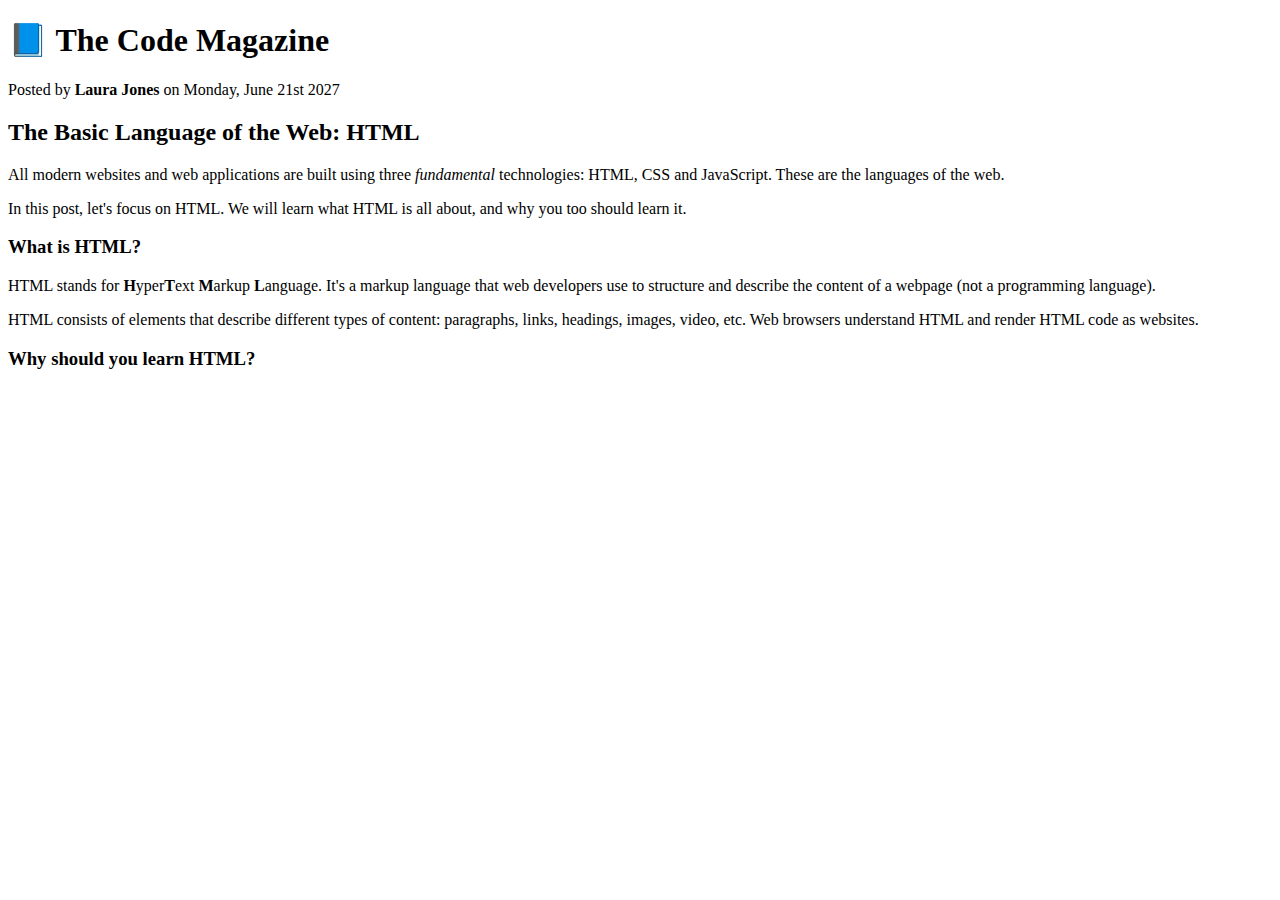
==== 2_html_fundamentals/index.html @ 591dd9c1 "Text Elements" ====
<!DOCTYPE html>
<html>
  <head>
    <title>The Basic Language of the Web: HTML</title>
  </head>

  <body>
    <!-- 
    <h1>The Basic Language of the Web: HTML</h1>
    <h2>The Basic Language of the Web: HTM</h2>
    <h3>The Basic Language of the Web: HTM</h3>
    <h4>The Basic Language of the Web: HTM</h4>
    <h5>The Basic Language of the Web: HTM</h5>
    <h6>The Basic Language of the Web: HTM</h6>
    -->

    <h1>📘 The Code Magazine</h1>
    <p>Posted by <strong>Laura Jones</strong> on Monday, June 21st 2027</p>

    <h2>The Basic Language of the Web: HTML</h2>
    <p>
      All modern websites and web applications are built using three
      <em>fundamental</em>
      technologies: HTML, CSS and JavaScript. These are the languages of the
      web.
    </p>

    <p>
      In this post, let's focus on HTML. We will learn what HTML is all about,
      and why you too should learn it.
    </p>

    <h3>What is HTML?</h3>
    <p>
      HTML stands for <strong>H</strong>yper<strong>T</strong>ext
      <strong>M</strong>arkup <strong>L</strong>anguage. It's a markup language
      that web developers use to structure and describe the content of a webpage
      (not a programming language).
    </p>
    <p>
      HTML consists of elements that describe different types of content:
      paragraphs, links, headings, images, video, etc. Web browsers understand
      HTML and render HTML code as websites.
    </p>

    <h3>Why should you learn HTML?</h3>
  </body>
</html>
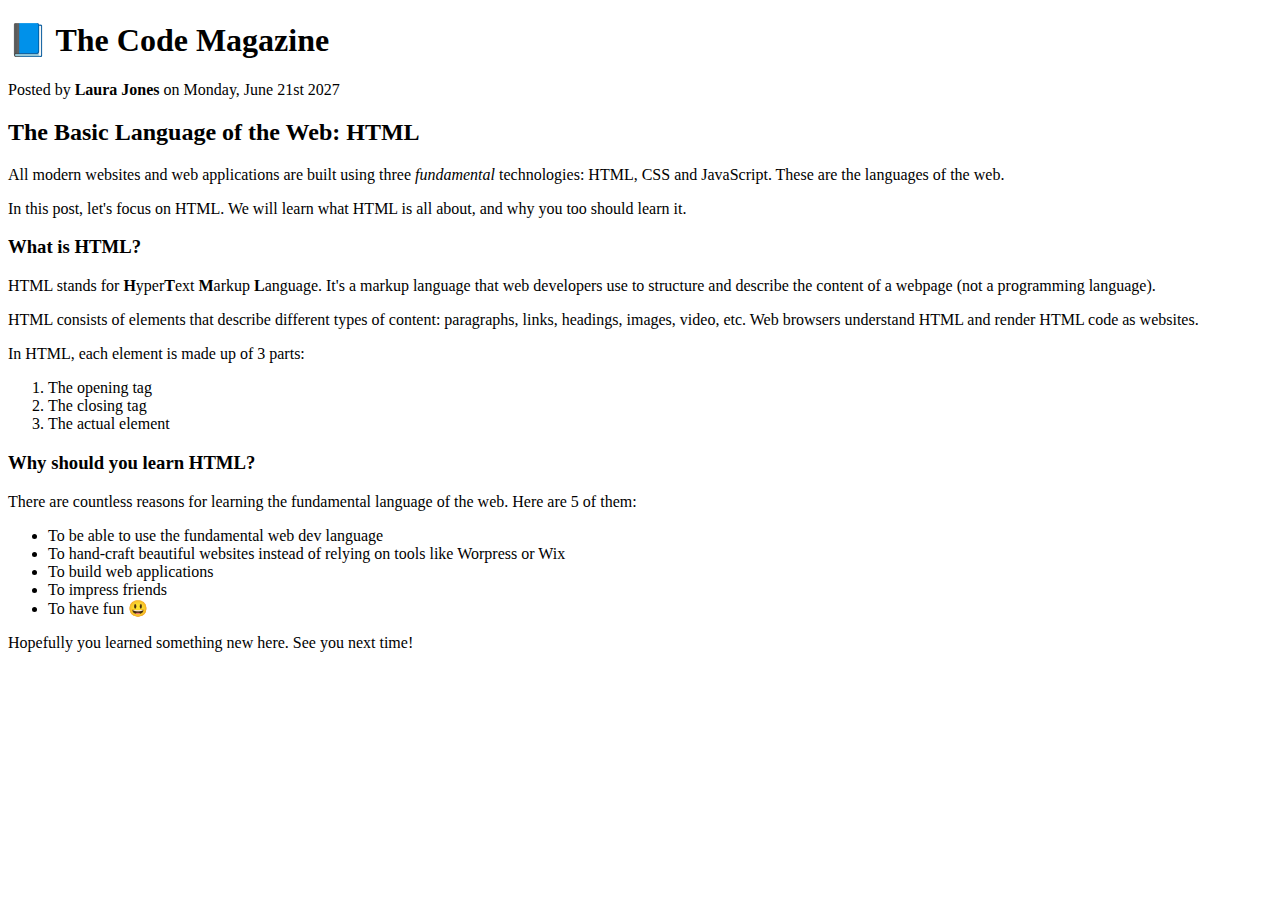
==== commit b9e31c1d: "More Text Elements: Lists" ====
--- a/2_html_fundamentals/index.html
+++ b/2_html_fundamentals/index.html
@@ -42,7 +42,32 @@
       paragraphs, links, headings, images, video, etc. Web browsers understand
       HTML and render HTML code as websites.
     </p>
+    <p>In HTML, each element is made up of 3 parts:</p>
+
+    <ol>
+      <li>The opening tag</li>
+      <li>The closing tag</li>
+      <li>The actual element</li>
+    </ol>
 
     <h3>Why should you learn HTML?</h3>
+
+    <p>
+      There are countless reasons for learning the fundamental language of the
+      web. Here are 5 of them:
+    </p>
+
+    <ul>
+      <li>To be able to use the fundamental web dev language</li>
+      <li>
+        To hand-craft beautiful websites instead of relying on tools like
+        Worpress or Wix
+      </li>
+      <li>To build web applications</li>
+      <li>To impress friends</li>
+      <li>To have fun 😃</li>
+    </ul>
+
+    <p>Hopefully you learned something new here. See you next time!</p>
   </body>
 </html>
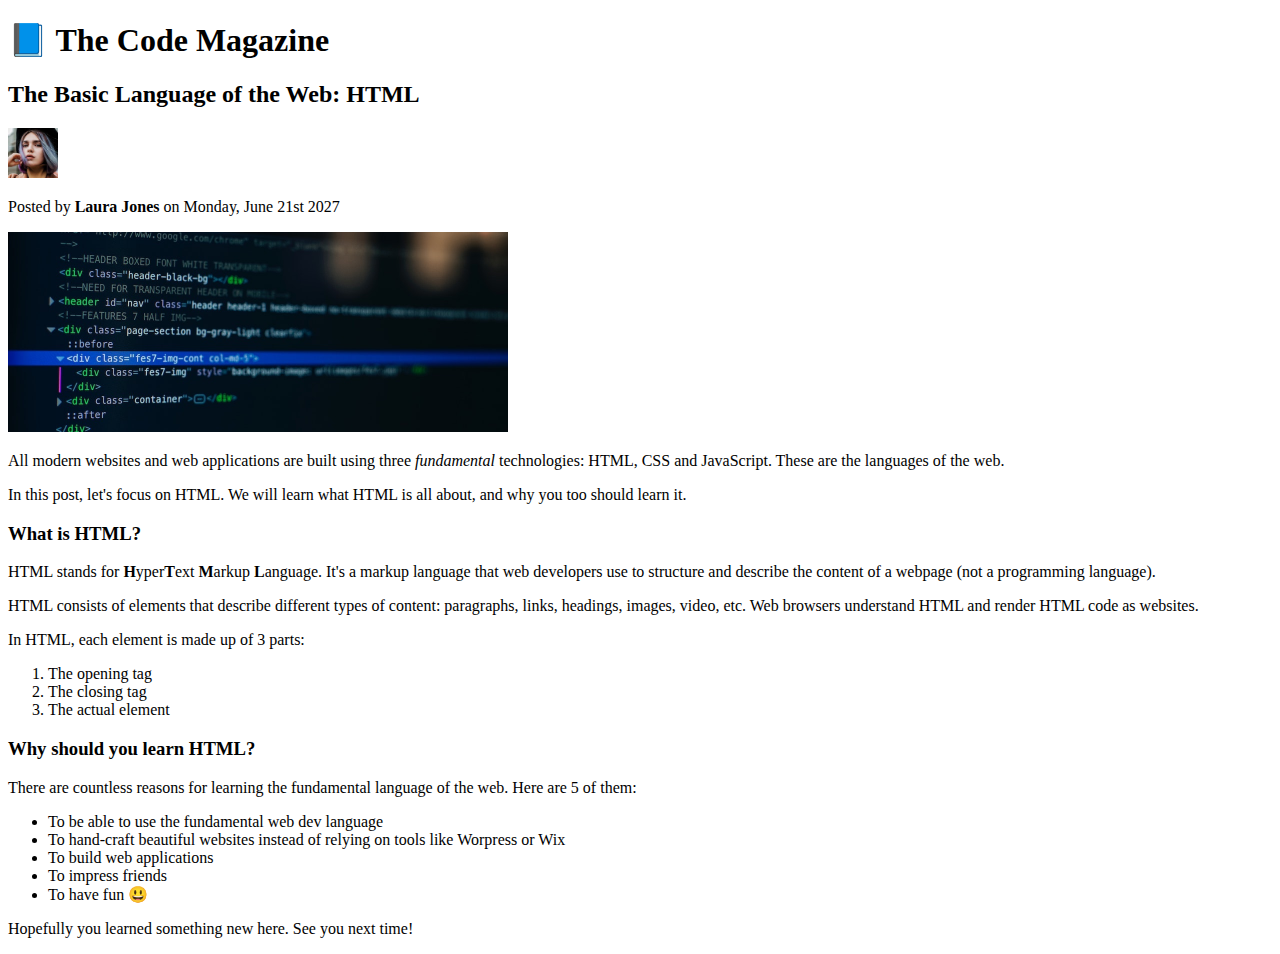
==== commit 107bd5ca: "Images and atributes" ====
--- a/2_html_fundamentals/index.html
+++ b/2_html_fundamentals/index.html
@@ -1,6 +1,7 @@
 <!DOCTYPE html>
-<html>
+<html lang="en">
   <head>
+    <meta charset="UTF-8" />
     <title>The Basic Language of the Web: HTML</title>
   </head>
 
@@ -15,9 +16,25 @@
     -->
 
     <h1>📘 The Code Magazine</h1>
+
+    <h2>The Basic Language of the Web: HTML</h2>
+
+    <img
+      src="laura-jones.jpg"
+      alt="Headshot of Laura Jones"
+      width="50"
+      height="50"
+    />
+
     <p>Posted by <strong>Laura Jones</strong> on Monday, June 21st 2027</p>
 
-    <h2>The Basic Language of the Web: HTML</h2>
+    <img
+      src="post-img.jpg"
+      alt="html code on a screen"
+      width="500"
+      height="200"
+    />
+
     <p>
       All modern websites and web applications are built using three
       <em>fundamental</em>
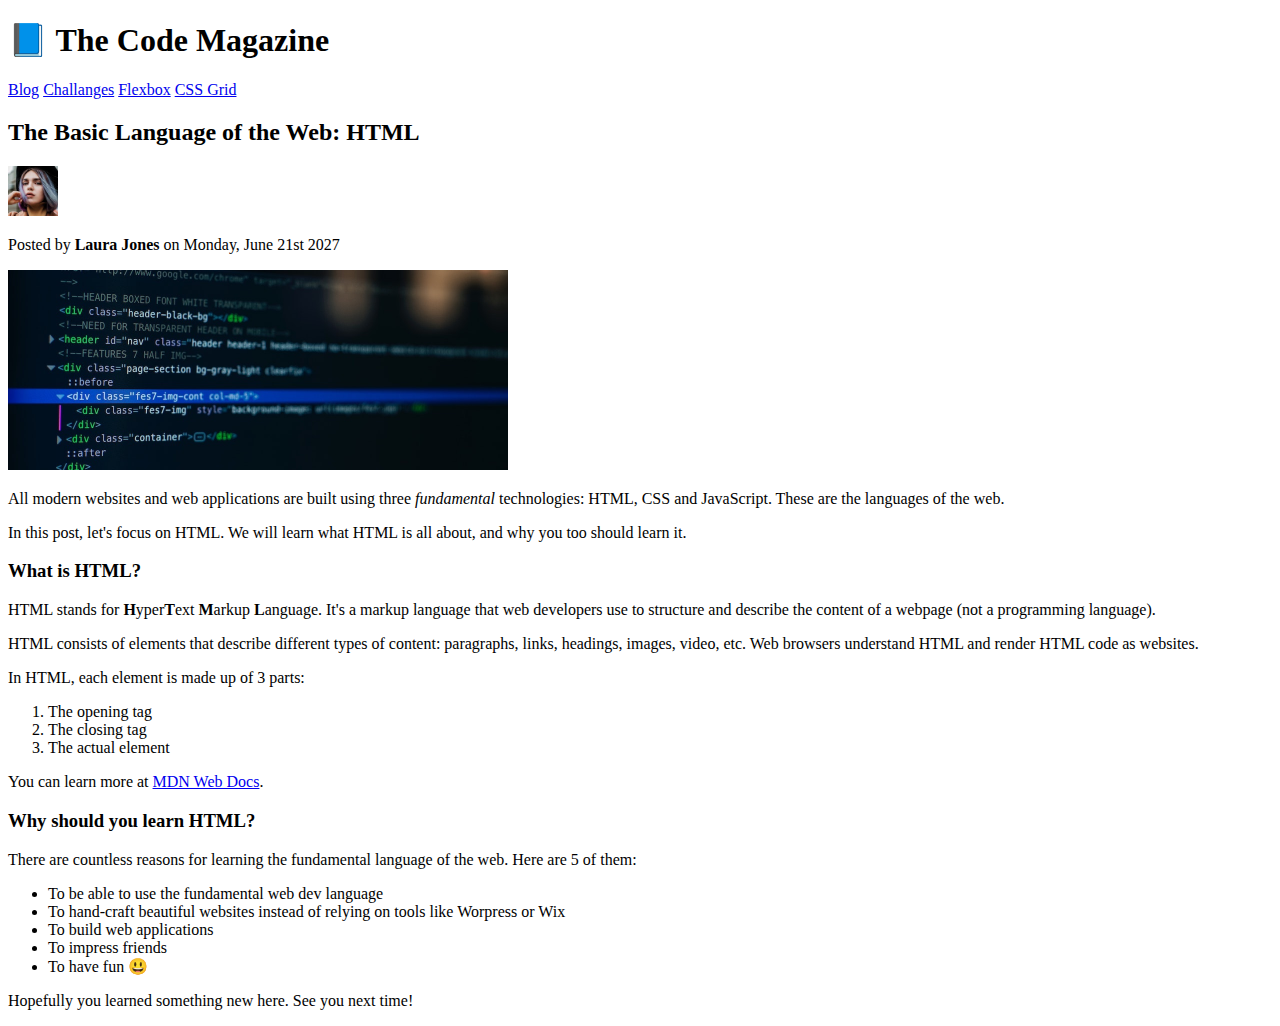
==== commit 006d5b06: "Hyperlinks" ====
--- a/2_html_fundamentals/index.html
+++ b/2_html_fundamentals/index.html
@@ -16,6 +16,11 @@
     -->
 
     <h1>📘 The Code Magazine</h1>
+
+    <a href="blog.html">Blog</a>
+    <a href="#">Challanges</a>
+    <a href="#">Flexbox</a>
+    <a href="#">CSS Grid</a>
 
     <h2>The Basic Language of the Web: HTML</h2>
 
@@ -67,6 +72,15 @@
       <li>The actual element</li>
     </ol>
 
+    <p>
+      You can learn more at
+      <a
+        href="https://developer.mozilla.org/en-US/docs/Web/HTML"
+        target="_blank"
+        >MDN Web Docs</a
+      >.
+    </p>
+
     <h3>Why should you learn HTML?</h3>
 
     <p>
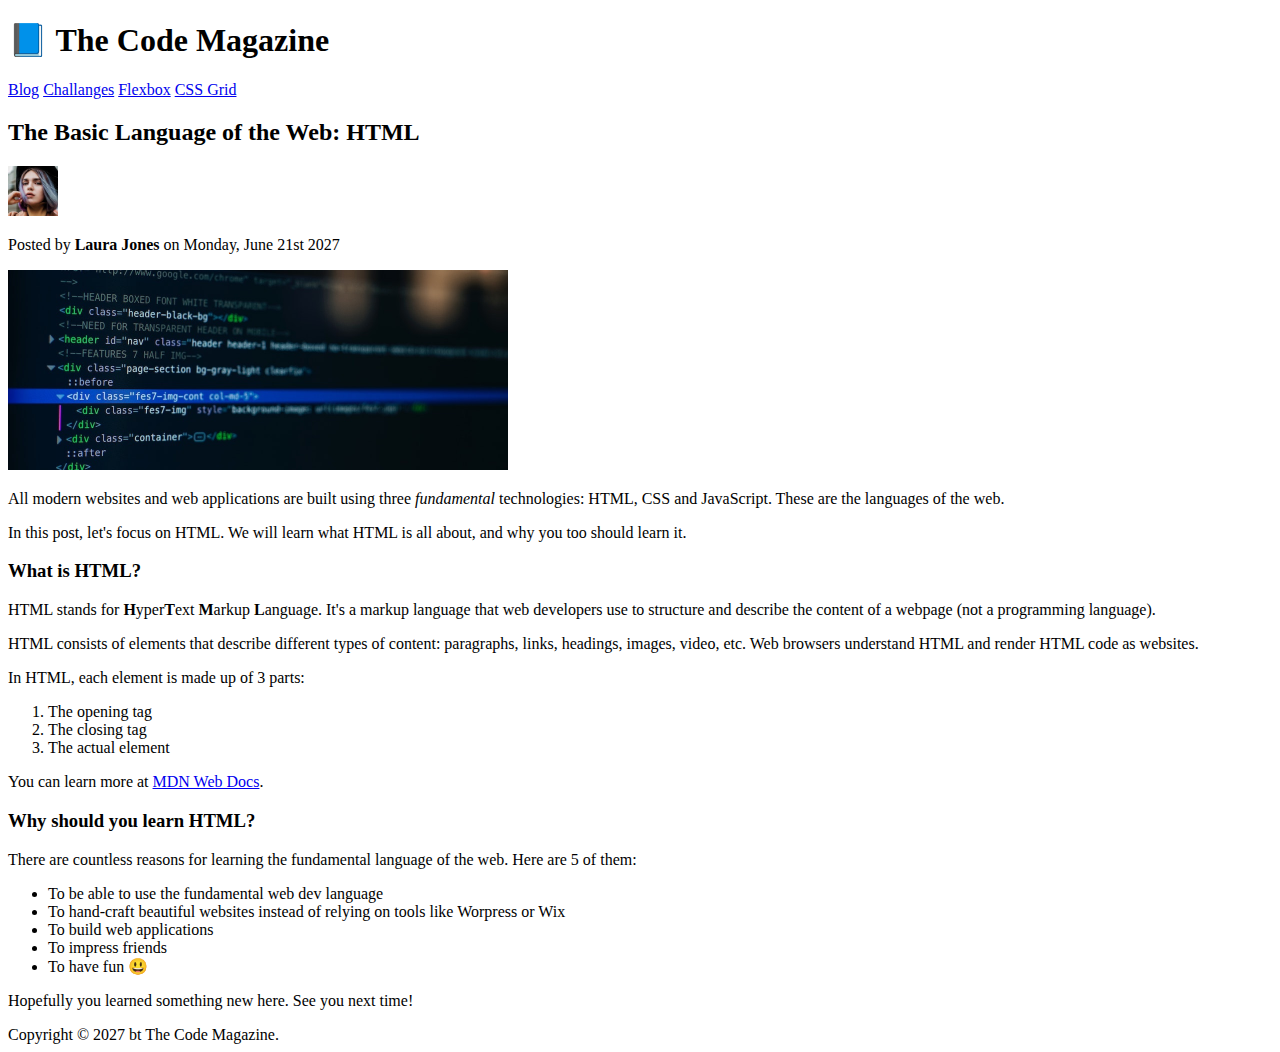
==== commit 67a7cd8f: "Structuring of the webpage" ====
--- a/2_html_fundamentals/index.html
+++ b/2_html_fundamentals/index.html
@@ -14,91 +14,99 @@
     <h5>The Basic Language of the Web: HTM</h5>
     <h6>The Basic Language of the Web: HTM</h6>
     -->
+    <header>
+      <h1>📘 The Code Magazine</h1>
 
-    <h1>📘 The Code Magazine</h1>
+      <nav>
+        <a href="blog.html">Blog</a>
+        <a href="#">Challanges</a>
+        <a href="#">Flexbox</a>
+        <a href="#">CSS Grid</a>
+      </nav>
+    </header>
 
-    <a href="blog.html">Blog</a>
-    <a href="#">Challanges</a>
-    <a href="#">Flexbox</a>
-    <a href="#">CSS Grid</a>
+    <article>
+      <header>
+        <h2>The Basic Language of the Web: HTML</h2>
 
-    <h2>The Basic Language of the Web: HTML</h2>
+        <img
+          src="laura-jones.jpg"
+          alt="Headshot of Laura Jones"
+          width="50"
+          height="50"
+        />
 
-    <img
-      src="laura-jones.jpg"
-      alt="Headshot of Laura Jones"
-      width="50"
-      height="50"
-    />
+        <p>Posted by <strong>Laura Jones</strong> on Monday, June 21st 2027</p>
 
-    <p>Posted by <strong>Laura Jones</strong> on Monday, June 21st 2027</p>
+        <img
+          src="post-img.jpg"
+          alt="html code on a screen"
+          width="500"
+          height="200"
+        />
+      </header>
 
-    <img
-      src="post-img.jpg"
-      alt="html code on a screen"
-      width="500"
-      height="200"
-    />
+      <p>
+        All modern websites and web applications are built using three
+        <em>fundamental</em>
+        technologies: HTML, CSS and JavaScript. These are the languages of the
+        web.
+      </p>
 
-    <p>
-      All modern websites and web applications are built using three
-      <em>fundamental</em>
-      technologies: HTML, CSS and JavaScript. These are the languages of the
-      web.
-    </p>
+      <p>
+        In this post, let's focus on HTML. We will learn what HTML is all about,
+        and why you too should learn it.
+      </p>
 
-    <p>
-      In this post, let's focus on HTML. We will learn what HTML is all about,
-      and why you too should learn it.
-    </p>
+      <h3>What is HTML?</h3>
+      <p>
+        HTML stands for <strong>H</strong>yper<strong>T</strong>ext
+        <strong>M</strong>arkup <strong>L</strong>anguage. It's a markup
+        language that web developers use to structure and describe the content
+        of a webpage (not a programming language).
+      </p>
+      <p>
+        HTML consists of elements that describe different types of content:
+        paragraphs, links, headings, images, video, etc. Web browsers understand
+        HTML and render HTML code as websites.
+      </p>
+      <p>In HTML, each element is made up of 3 parts:</p>
 
-    <h3>What is HTML?</h3>
-    <p>
-      HTML stands for <strong>H</strong>yper<strong>T</strong>ext
-      <strong>M</strong>arkup <strong>L</strong>anguage. It's a markup language
-      that web developers use to structure and describe the content of a webpage
-      (not a programming language).
-    </p>
-    <p>
-      HTML consists of elements that describe different types of content:
-      paragraphs, links, headings, images, video, etc. Web browsers understand
-      HTML and render HTML code as websites.
-    </p>
-    <p>In HTML, each element is made up of 3 parts:</p>
+      <ol>
+        <li>The opening tag</li>
+        <li>The closing tag</li>
+        <li>The actual element</li>
+      </ol>
 
-    <ol>
-      <li>The opening tag</li>
-      <li>The closing tag</li>
-      <li>The actual element</li>
-    </ol>
+      <p>
+        You can learn more at
+        <a
+          href="https://developer.mozilla.org/en-US/docs/Web/HTML"
+          target="_blank"
+          >MDN Web Docs</a
+        >.
+      </p>
 
-    <p>
-      You can learn more at
-      <a
-        href="https://developer.mozilla.org/en-US/docs/Web/HTML"
-        target="_blank"
-        >MDN Web Docs</a
-      >.
-    </p>
+      <h3>Why should you learn HTML?</h3>
 
-    <h3>Why should you learn HTML?</h3>
+      <p>
+        There are countless reasons for learning the fundamental language of the
+        web. Here are 5 of them:
+      </p>
 
-    <p>
-      There are countless reasons for learning the fundamental language of the
-      web. Here are 5 of them:
-    </p>
+      <ul>
+        <li>To be able to use the fundamental web dev language</li>
+        <li>
+          To hand-craft beautiful websites instead of relying on tools like
+          Worpress or Wix
+        </li>
+        <li>To build web applications</li>
+        <li>To impress friends</li>
+        <li>To have fun 😃</li>
+      </ul>
 
-    <ul>
-      <li>To be able to use the fundamental web dev language</li>
-      <li>
-        To hand-craft beautiful websites instead of relying on tools like
-        Worpress or Wix
-      </li>
-      <li>To build web applications</li>
-      <li>To impress friends</li>
-      <li>To have fun 😃</li>
-    </ul>
-
-    <p>Hopefully you learned something new here. See you next time!</p>
+      <p>Hopefully you learned something new here. See you next time!</p>
+    </article>
+    <footer>Copyright &copy; 2027 bt The Code Magazine.</footer>
   </body>
 </html>
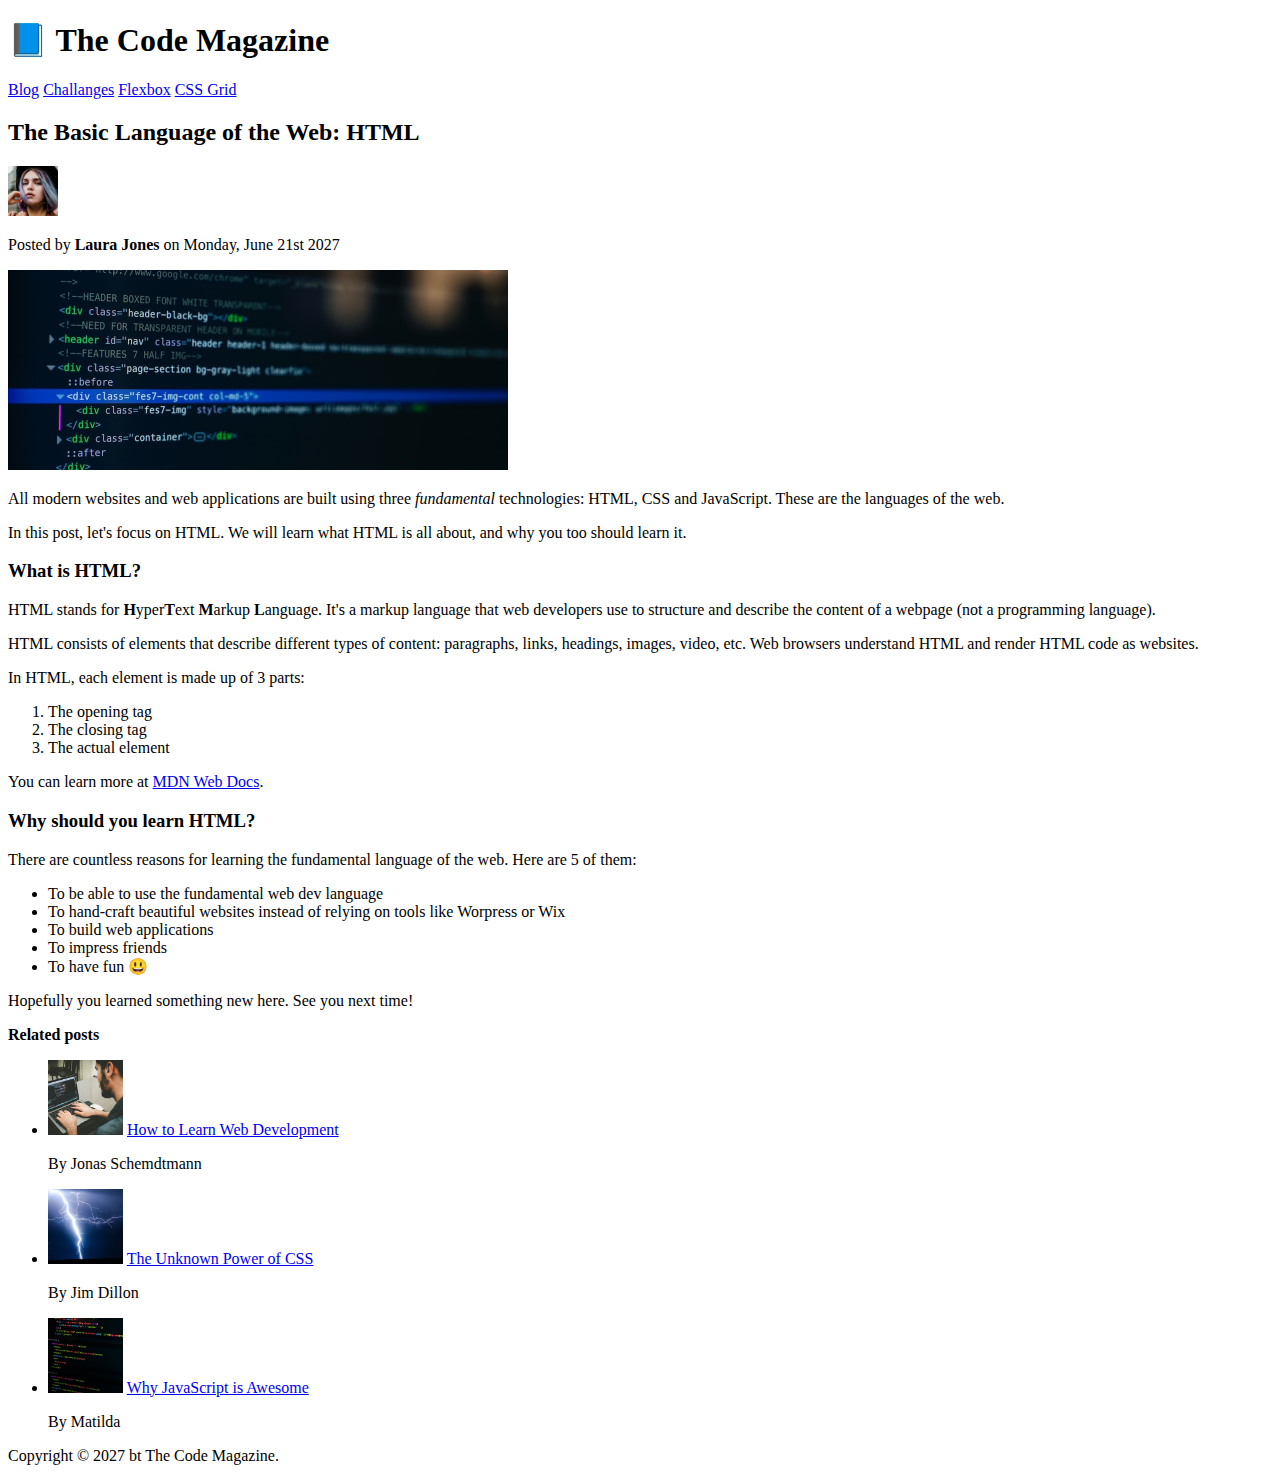
==== commit 79fdda4c: "Challange #1" ====
--- a/2_html_fundamentals/index.html
+++ b/2_html_fundamentals/index.html
@@ -14,6 +14,12 @@
     <h5>The Basic Language of the Web: HTM</h5>
     <h6>The Basic Language of the Web: HTM</h6>
     -->
+
+    <!--
+    After HTML 5 generic divs have been replaced by more 
+    specifc semantics, for example: <p> or <nav>
+     -->
+
     <header>
       <h1>📘 The Code Magazine</h1>
 
@@ -30,7 +36,7 @@
         <h2>The Basic Language of the Web: HTML</h2>
 
         <img
-          src="laura-jones.jpg"
+          src="img/laura-jones.jpg"
           alt="Headshot of Laura Jones"
           width="50"
           height="50"
@@ -39,7 +45,7 @@
         <p>Posted by <strong>Laura Jones</strong> on Monday, June 21st 2027</p>
 
         <img
-          src="post-img.jpg"
+          src="img/post-img.jpg"
           alt="html code on a screen"
           width="500"
           height="200"
@@ -106,7 +112,40 @@
       </ul>
 
       <p>Hopefully you learned something new here. See you next time!</p>
+
+      <p><strong>Related posts</strong></p>
     </article>
+
+    <aside>
+      <ul>
+        <li>
+          <img
+            src="img/related-1.jpg"
+            alt="Person programming"
+            width="75"
+            height="75"
+          />
+          <a href="#">How to Learn Web Development</a>
+          <p>By Jonas Schemdtmann</p>
+        </li>
+        <li>
+          <img src="img/related-2.jpg" alt="Lightning" width="75" height="75" />
+          <a href="#">The Unknown Power of CSS</a>
+          <p>By Jim Dillon</p>
+        </li>
+        <li>
+          <img
+            src="img/related-3.jpg"
+            alt="JavaScript code"
+            width="75"
+            height="75"
+          />
+          <a href="#">Why JavaScript is Awesome</a>
+          <p>By Matilda</p>
+        </li>
+      </ul>
+    </aside>
+
     <footer>Copyright &copy; 2027 bt The Code Magazine.</footer>
   </body>
 </html>
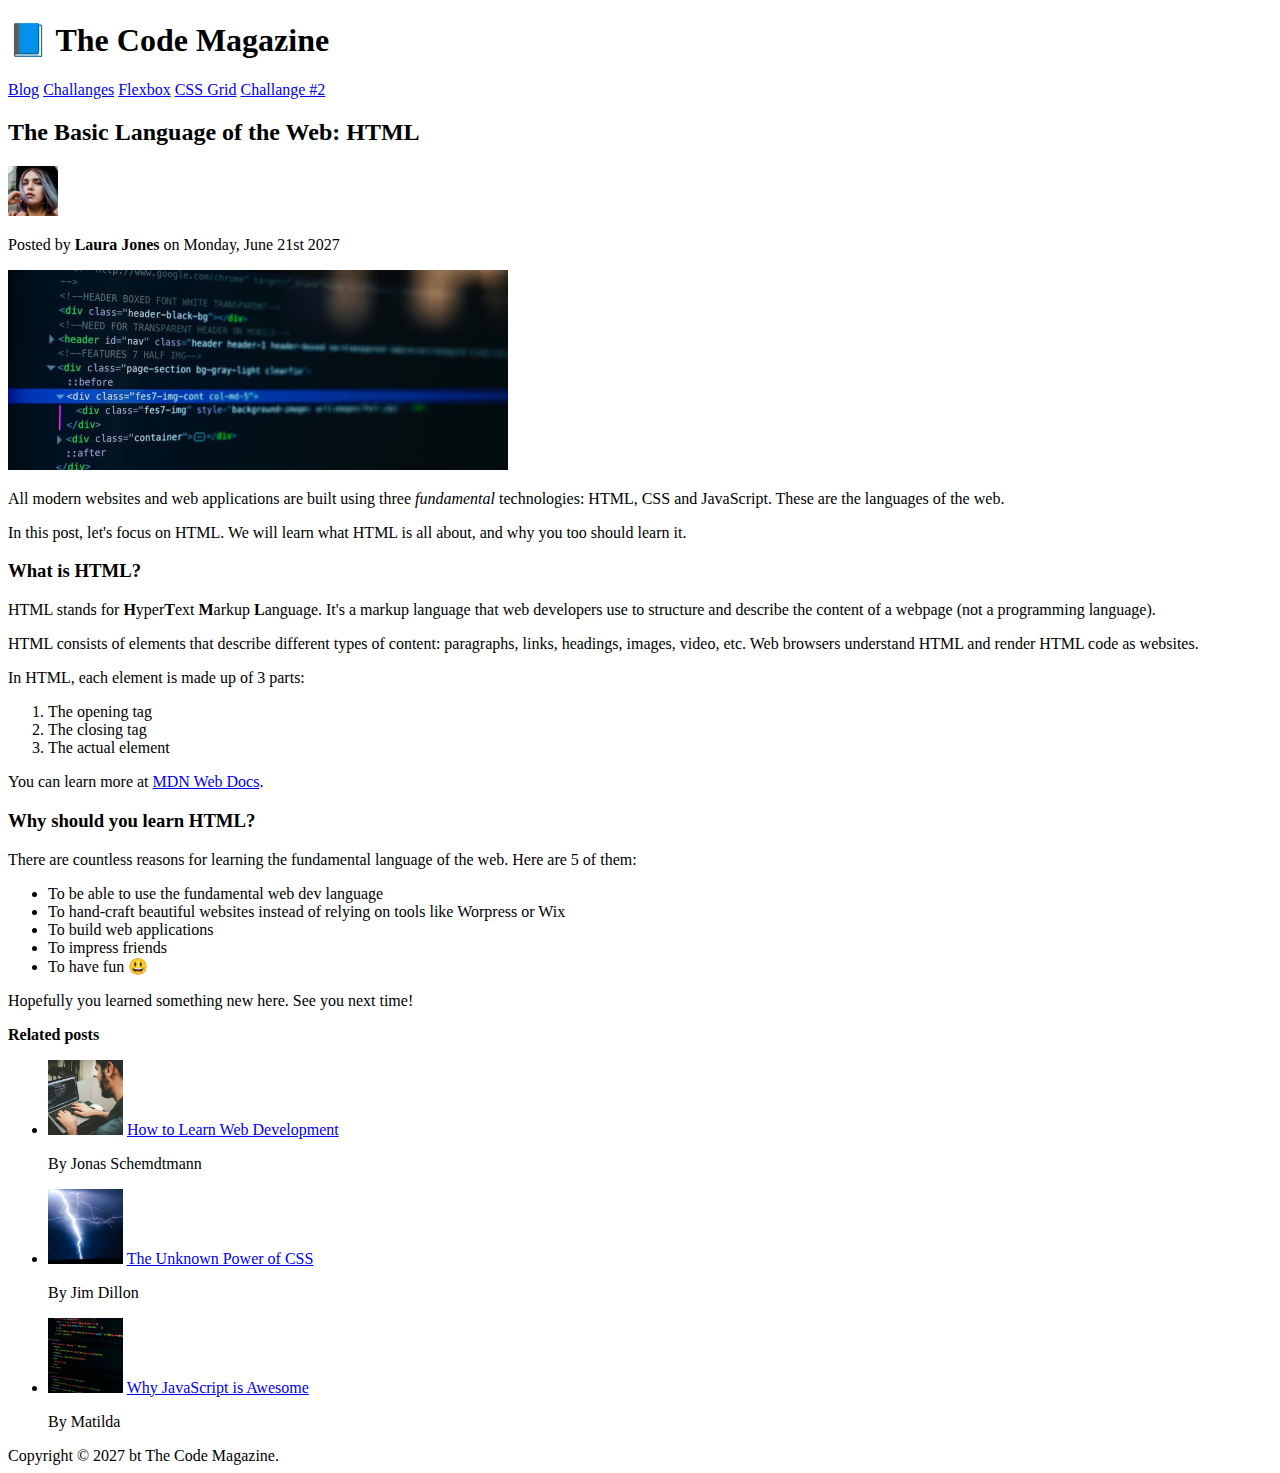
==== commit 815ea03b: "Challange #2" ====
--- a/2_html_fundamentals/index.html
+++ b/2_html_fundamentals/index.html
@@ -28,6 +28,7 @@
         <a href="#">Challanges</a>
         <a href="#">Flexbox</a>
         <a href="#">CSS Grid</a>
+        <a href="challange_2.html">Challange #2</a>
       </nav>
     </header>
 
